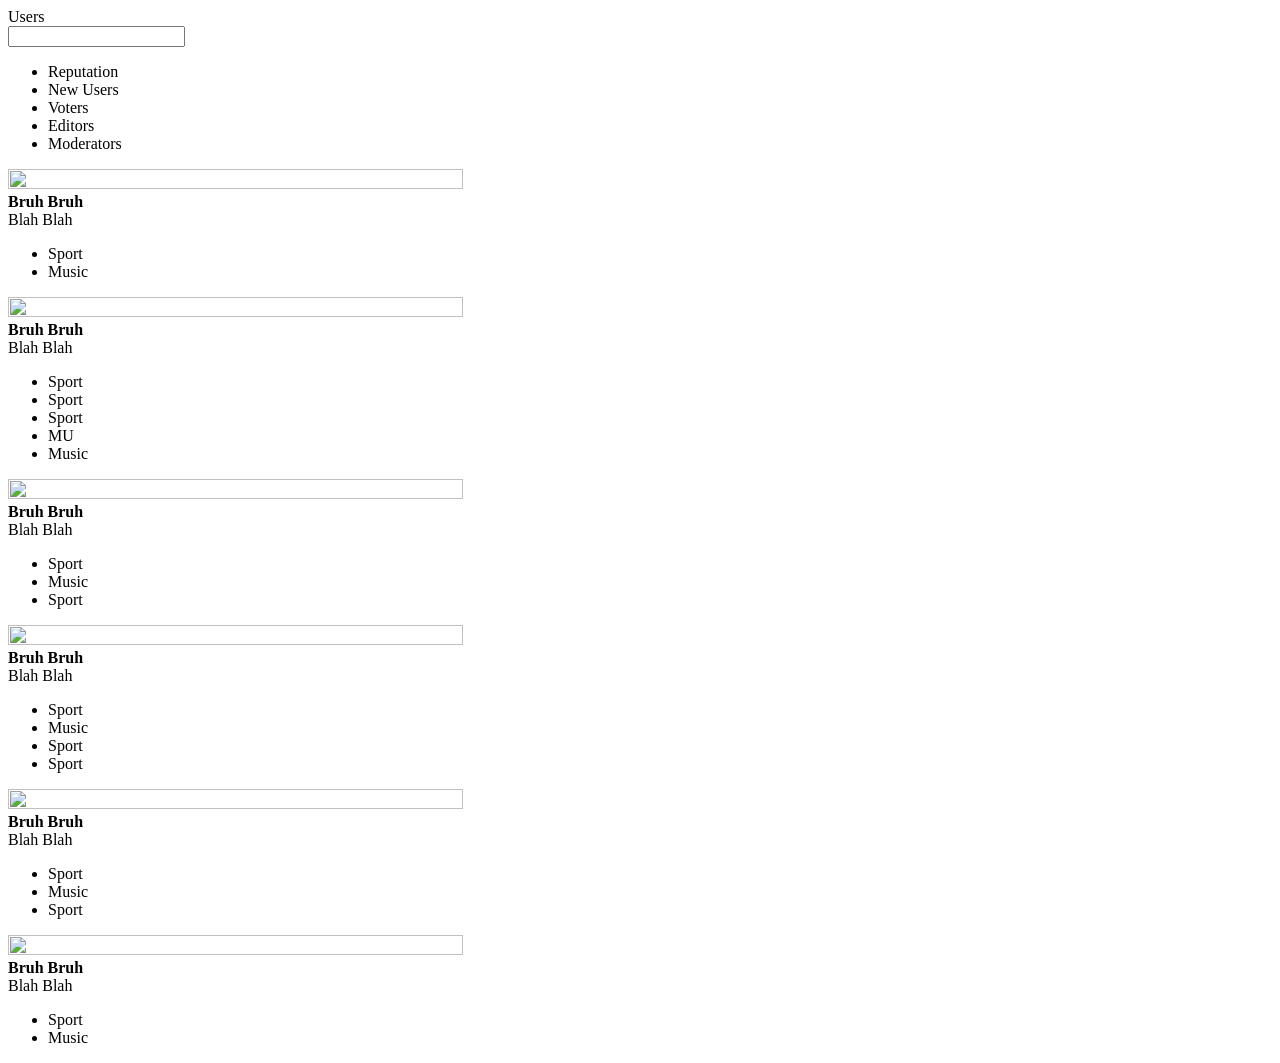
==== MindXTest3/index.html @ 6f504294 "Add files via upload" ====
<!DOCTYPE html>
<html lang="en">
<head>
    <meta charset="UTF-8">
    <meta http-equiv="X-UA-Compatible" content="IE=edge">
    <meta name="viewport" content="width=device-width, initial-scale=1.0">
    <link rel="stylesheet" href="/style.css">
    <link rel="stylesheet" href="/themify-icons/themify-icons.css">
    <title>Document</title>
</head>
<body>
    <div class="Header-name">
        Users
    </div>

    <div class="Header-nav-bar">
        <div class="Navbar-box">
           <div class="search ti-search"> <input class="Header-search" type="search">   </div>
            <div class="Header-menu">
                <ul>
                    <li>Reputation</li>
                    <li>New Users</li>
                    <li>Voters</li>
                    <li>Editors</li>
                    <li>Moderators</li>
                </ul>
            </div>
        </div>
    </div>


    <div class="ID-list">
        <div class="list-space">
            <div class="ID-card">
                <img class="ID-img" src="/imansyah-muhamad-putera-n4KewLKFOZw-unsplash.jpg" alt="" width="60%" height="60%">
                <div class="ID-info">
                    <div class="ID-name"><strong>Bruh Bruh</strong></div>
                    <div class="ID-adress">Blah Blah</div>
                    <div class="ID-talent">
                        <ul>
                            <li>Sport</li>
                            <li>Music</li>
                        </ul>
                    </div>
                </div>
            </div>

            <div class="ID-card">
                <img class="ID-img" src="/imansyah-muhamad-putera-n4KewLKFOZw-unsplash.jpg" alt="" width="60%" height="60%">
                <div class="ID-info">
                    <div class="ID-name"><strong>Bruh Bruh</strong></div>
                    <div class="ID-adress">Blah Blah</div>
                    <div class="ID-talent">
                        <ul>
                            <li>Sport</li>
                            <li>Sport</li>
                            <li>Sport</li>
                            <li>MU</li>
                            <li>Music</li>
                        </ul>
                    </div>
                </div>
            </div>

            <div class="ID-card">
                <img class="ID-img" src="/imansyah-muhamad-putera-n4KewLKFOZw-unsplash.jpg" alt="" width="60%" height="60%">
                <div class="ID-info">
                    <div class="ID-name"><strong>Bruh Bruh</strong></div>
                    <div class="ID-adress">Blah Blah</div>
                    <div class="ID-talent">
                        <ul>
                            <li>Sport</li>
                            <li>Music</li>
                            <li>Sport</li>
                        </ul>
                    </div>
                </div>
            </div>

            <div class="ID-card">
                <img class="ID-img" src="/imansyah-muhamad-putera-n4KewLKFOZw-unsplash.jpg" alt="" width="60%" height="60%">
                <div class="ID-info">
                    <div class="ID-name"><strong>Bruh Bruh</strong></div>
                    <div class="ID-adress">Blah Blah</div>
                    <div class="ID-talent">
                        <ul>
                            <li>Sport</li>
                            <li>Music</li>

                            <li>Sport</li>

                            <li>Sport</li>
                        </ul>
                    </div>
                </div>
            </div>

            <div class="ID-card">
                <img class="ID-img" src="/imansyah-muhamad-putera-n4KewLKFOZw-unsplash.jpg" alt="" width="60%" height="60%">
                <div class="ID-info">
                    <div class="ID-name"><strong>Bruh Bruh</strong></div>
                    <div class="ID-adress">Blah Blah</div>
                    <div class="ID-talent">
                        <ul>
                            <li>Sport</li>
                            <li>Music</li>
                            <li>Sport</li>
                        </ul>
                    </div>
                </div>
            </div>

            <div class="ID-card">
                <img class="ID-img" src="/imansyah-muhamad-putera-n4KewLKFOZw-unsplash.jpg" alt="" width="60%" height="60%">
                <div class="ID-info">
                    <div class="ID-name"><strong>Bruh Bruh</strong></div>
                    <div class="ID-adress">Blah Blah</div>
                    <div class="ID-talent">
                        <ul>
                            <li>Sport</li>
                            <li>Music</li>
                        </ul>
                    </div>
                </div>
            </div>
        
        </div>
    </div>
</body>
</html>
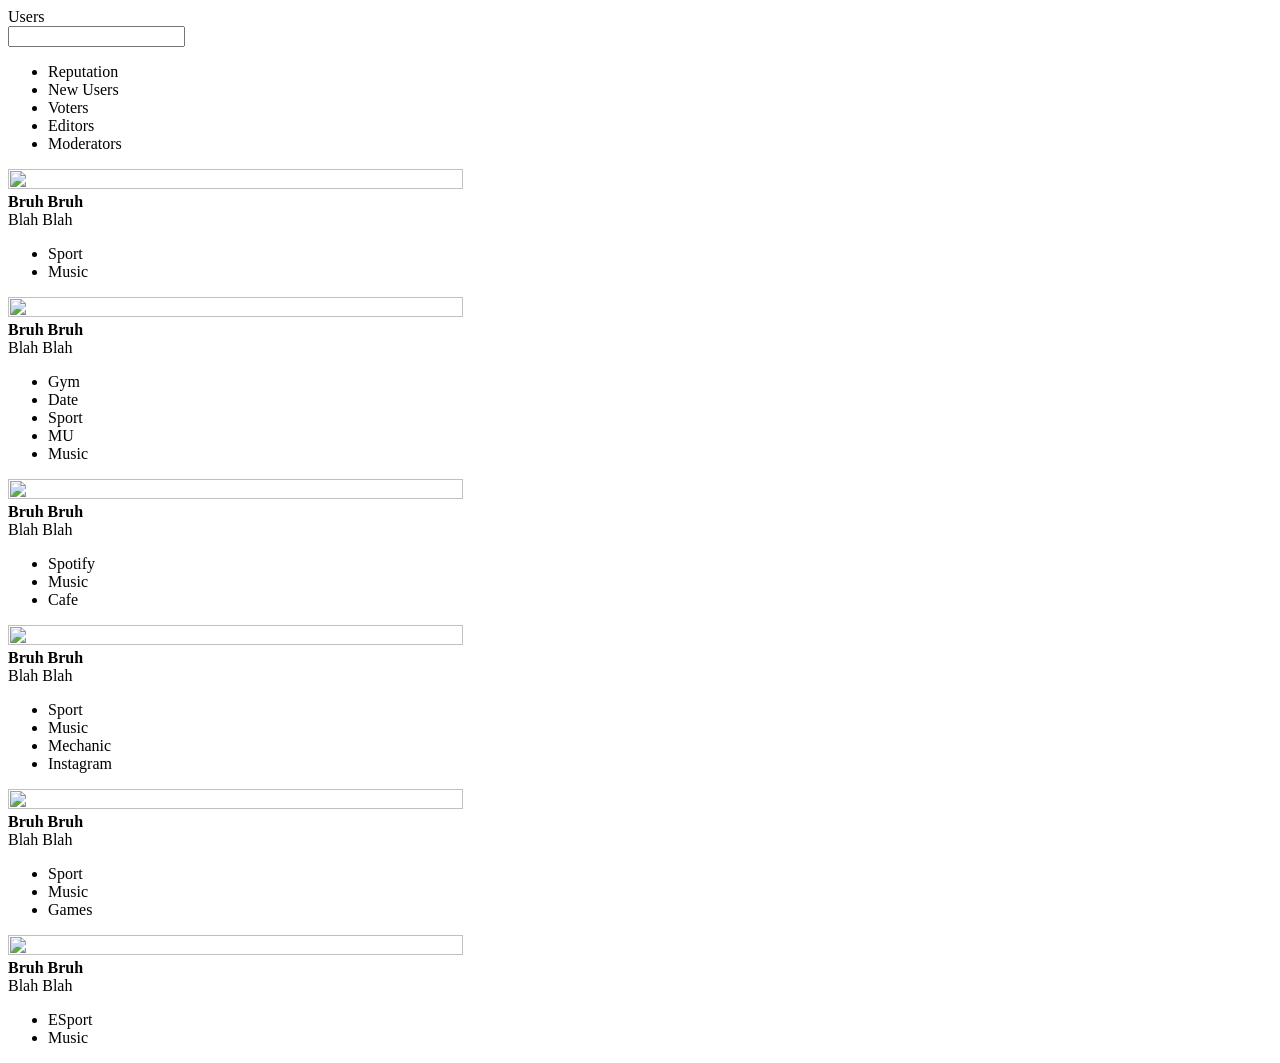
==== commit e833a5f4: "Update index.html" ====
--- a/MindXTest3/index.html
+++ b/MindXTest3/index.html
@@ -52,8 +52,8 @@
                     <div class="ID-adress">Blah Blah</div>
                     <div class="ID-talent">
                         <ul>
-                            <li>Sport</li>
-                            <li>Sport</li>
+                            <li>Gym</li>
+                            <li>Date</li>
                             <li>Sport</li>
                             <li>MU</li>
                             <li>Music</li>
@@ -69,9 +69,9 @@
                     <div class="ID-adress">Blah Blah</div>
                     <div class="ID-talent">
                         <ul>
-                            <li>Sport</li>
+                            <li>Spotify</li>
                             <li>Music</li>
-                            <li>Sport</li>
+                            <li>Cafe</li>
                         </ul>
                     </div>
                 </div>
@@ -86,10 +86,8 @@
                         <ul>
                             <li>Sport</li>
                             <li>Music</li>
-
-                            <li>Sport</li>
-
-                            <li>Sport</li>
+                            <li>Mechanic</li>
+                            <li>Instagram</li>
                         </ul>
                     </div>
                 </div>
@@ -104,7 +102,7 @@
                         <ul>
                             <li>Sport</li>
                             <li>Music</li>
-                            <li>Sport</li>
+                            <li>Games</li>
                         </ul>
                     </div>
                 </div>
@@ -117,7 +115,7 @@
                     <div class="ID-adress">Blah Blah</div>
                     <div class="ID-talent">
                         <ul>
-                            <li>Sport</li>
+                            <li>ESport</li>
                             <li>Music</li>
                         </ul>
                     </div>
@@ -127,4 +125,4 @@
         </div>
     </div>
 </body>
-</html>+</html>
